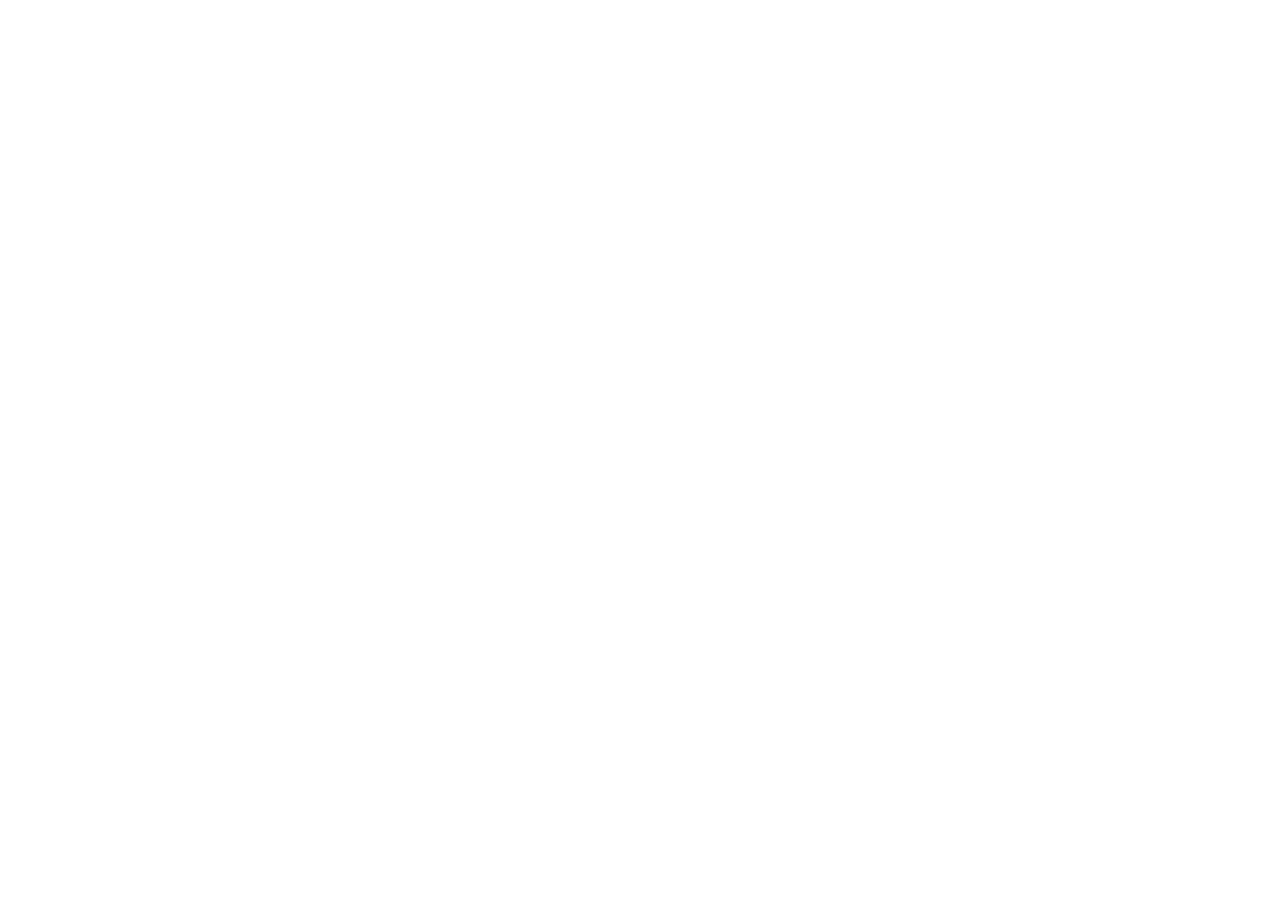
==== server/code/src/templates/index.html @ cc50f4d5 "change project structure" ====
<!DOCTYPE html>
<html>
  <head>
    <meta charset="utf-8">
    <title>Socket</title>
  </head>

  <body>
    <div id="messages-box"></div>
  </body>

  <script type="text/javascript">
    const socket = new WebSocket('ws://localhost:8080/ws');

    socket.addEventListener('open', function(e) {
      console.log('socket server connection has been opened');
    });

    socket.addEventListener('message', function(e) {
      console.log(e.data);
    });

    socket.addEventListener('close', function(e) {
      console.log('socket server connection has been closed');
    });

    socket.addEventListener('error', function(e) {
      console.log('socket server connection error', e);
    });
  </script>
</html>
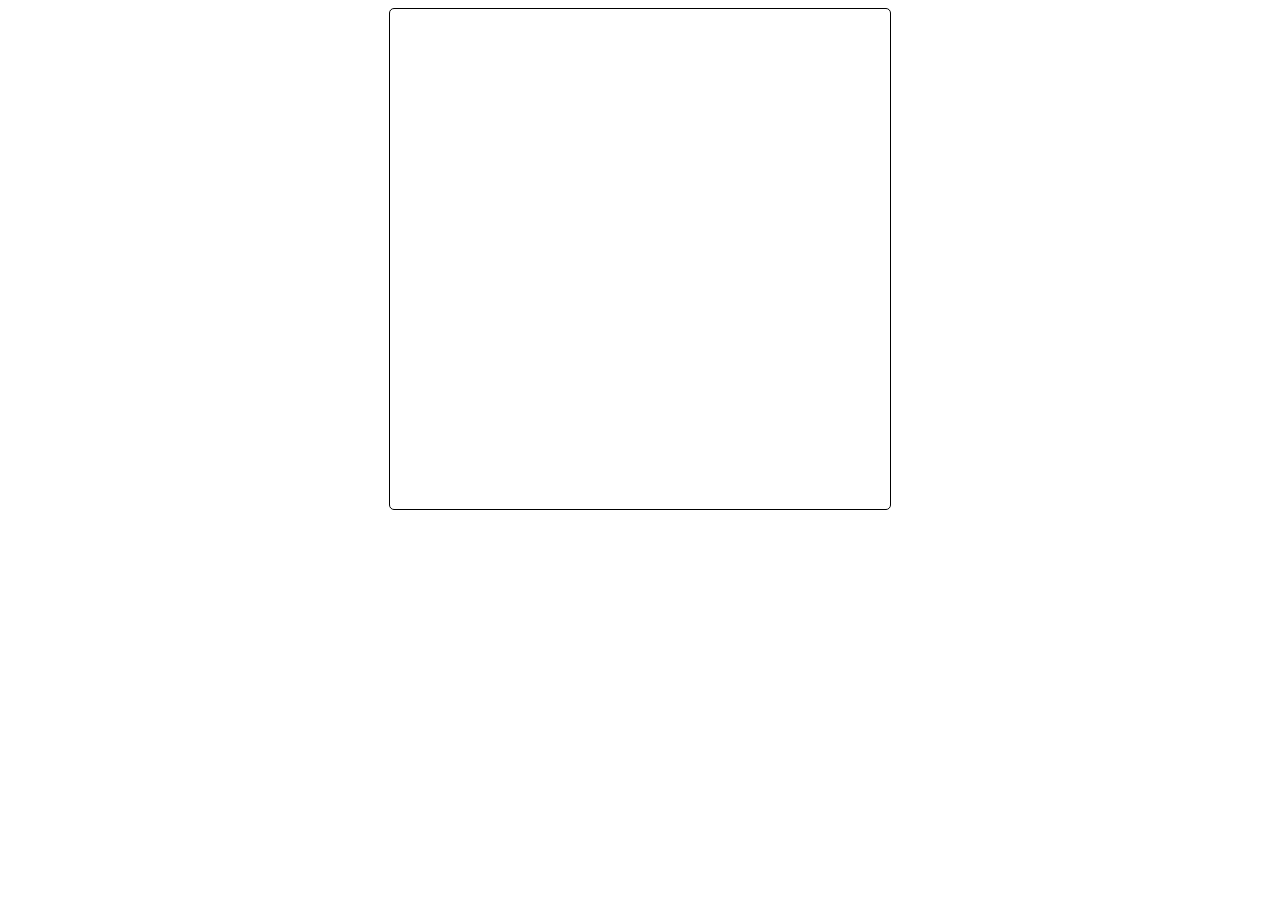
==== commit 9a14b185: "add messages box" ====
--- a/server/code/src/templates/index.html
+++ b/server/code/src/templates/index.html
@@ -3,6 +3,44 @@
   <head>
     <meta charset="utf-8">
     <title>Socket</title>
+
+    <style type="text/css">
+      #messages-box {
+        width: 500px;
+        height: 500px;
+        margin: auto;
+        border: 1px solid black;
+        border-radius: 5px;
+        overflow: auto;
+      }
+
+      .staff-message {
+        font-size: x-small;
+        text-align: center;
+        background-color: beige;
+        width: max-content;
+        margin: 10px auto;
+        padding: 2px;
+        border-radius: 5px;
+      }
+
+      .message-box{
+        background-color: aliceblue;
+        margin: 10px 5px;
+        border-radius: 5px;
+        width: 400px;
+      }
+
+      .message-sender {
+        font-size: xx-small;
+        font-weight: bold;
+        padding: 3px;
+      }
+
+      .user-message {
+        padding: 5px;
+      }
+    </style>
   </head>
 
   <body>
@@ -10,6 +48,37 @@
   </body>
 
   <script type="text/javascript">
+    function drawStaffMessage(text) {
+      let message = document.createElement('div');
+      message.classList.add('staff-message');
+      message.textContent = text;
+      let messagesBox = document.getElementById('messages-box');
+      messagesBox.appendChild(message);
+    }
+
+    function drawUserMessage(sender, text) {
+        let messageBox = document.createElement('div');
+        messageBox.classList.add('message-box');
+        let messageSender = document.createElement('div');
+        messageSender.classList.add('message-sender');
+        messageSender.textContent = sender;
+        messageBox.appendChild(messageSender);
+        let message = document.createElement('div');
+        message.classList.add('user-message');
+        message.textContent = text;
+        messageBox.appendChild(message);
+        let messagesBox = document.getElementById('messages-box');
+        messagesBox.appendChild(messageBox);
+    }
+
+    function drawMessage(data) {
+      if (data.sender == 'staff') {
+        drawStaffMessage(data.text);
+      } else {
+        drawUserMessage(data.sender, data.text);
+      }
+    }
+
     const socket = new WebSocket('ws://localhost:8080/ws');
 
     socket.addEventListener('open', function(e) {
@@ -17,7 +86,8 @@
     });
 
     socket.addEventListener('message', function(e) {
-      console.log(e.data);
+      let data = JSON.parse(e.data);
+      drawMessage(data);
     });
 
     socket.addEventListener('close', function(e) {
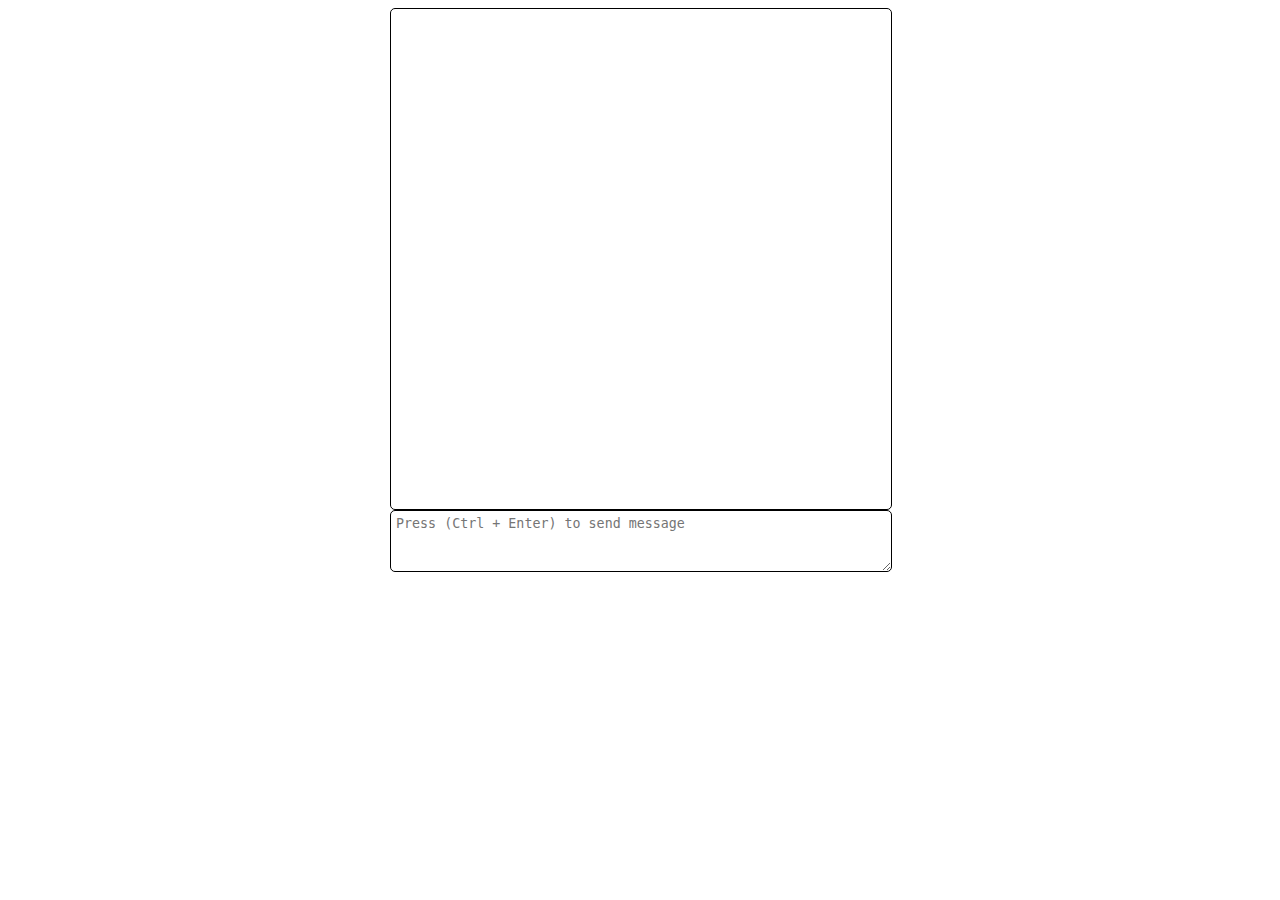
==== commit 3370dca6: "add text input" ====
--- a/server/code/src/templates/index.html
+++ b/server/code/src/templates/index.html
@@ -5,13 +5,25 @@
     <title>Socket</title>
 
     <style type="text/css">
+      #content {
+        width: 500px;
+        margin: auto;
+      }
+
       #messages-box {
         width: 500px;
         height: 500px;
-        margin: auto;
         border: 1px solid black;
         border-radius: 5px;
         overflow: auto;
+      }
+
+      #text-input {
+        width: 490px;
+        height: 50px;
+        border: 1px solid black;
+        border-radius: 5px;
+        padding: 5px;
       }
 
       .staff-message {
@@ -44,7 +56,10 @@
   </head>
 
   <body>
-    <div id="messages-box"></div>
+    <div id="content">
+      <div id="messages-box"></div>
+      <textarea id="text-input" placeholder="Press (Ctrl + Enter) to send message"></textarea>
+    </div>
   </body>
 
   <script type="text/javascript">
@@ -79,23 +94,36 @@
       }
     }
 
-    const socket = new WebSocket('ws://localhost:8080/ws');
+    document.addEventListener('DOMContentLoaded', function() {
+      const socket = new WebSocket('ws://localhost:8080/ws');
 
-    socket.addEventListener('open', function(e) {
-      console.log('socket server connection has been opened');
-    });
+      socket.addEventListener('open', function(e) {
+        console.log('socket server connection has been opened');
+      });
 
-    socket.addEventListener('message', function(e) {
-      let data = JSON.parse(e.data);
-      drawMessage(data);
-    });
+      socket.addEventListener('message', function(e) {
+        let data = JSON.parse(e.data);
+        drawMessage(data);
+      });
 
-    socket.addEventListener('close', function(e) {
-      console.log('socket server connection has been closed');
-    });
+      socket.addEventListener('close', function(e) {
+        console.log('socket server connection has been closed');
+      });
 
-    socket.addEventListener('error', function(e) {
-      console.log('socket server connection error', e);
+      socket.addEventListener('error', function(e) {
+        console.log('socket server connection error', e);
+      });
+
+      let textInput = document.getElementById('text-input');
+      textInput.addEventListener('keypress', (e) => {
+        if (e.charCode == 13 && e.ctrlKey) {
+          let value = textInput.value.trim();
+          if (value.length > 0) {
+            socket.send(textInput.value);
+            textInput.value = '';
+          }
+        }
+      });
     });
   </script>
 </html>
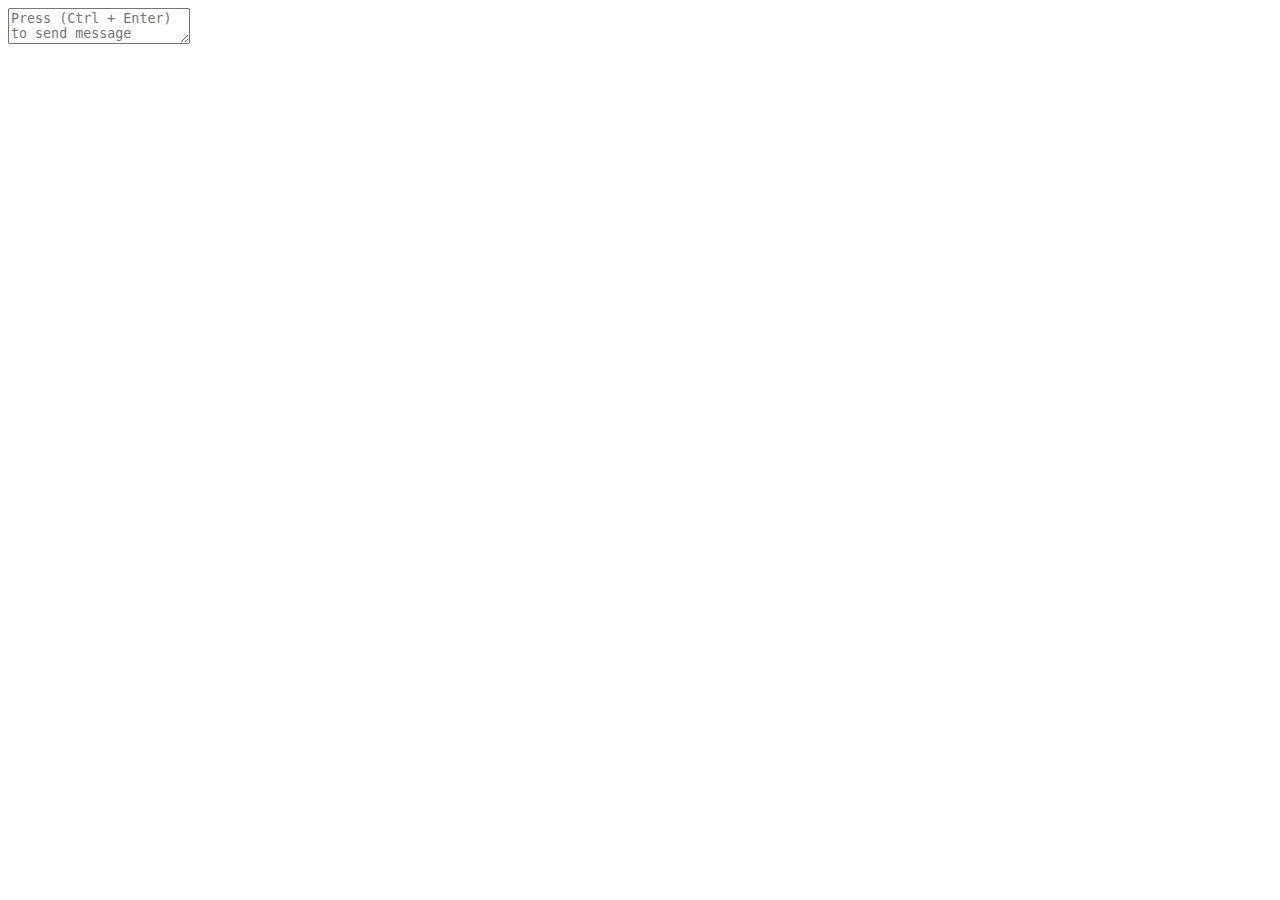
==== commit a4d1b857: "move static from html" ====
--- a/server/code/src/templates/index.html
+++ b/server/code/src/templates/index.html
@@ -4,55 +4,7 @@
     <meta charset="utf-8">
     <title>Socket</title>
 
-    <style type="text/css">
-      #content {
-        width: 500px;
-        margin: auto;
-      }
-
-      #messages-box {
-        width: 500px;
-        height: 500px;
-        border: 1px solid black;
-        border-radius: 5px;
-        overflow: auto;
-      }
-
-      #text-input {
-        width: 490px;
-        height: 50px;
-        border: 1px solid black;
-        border-radius: 5px;
-        padding: 5px;
-      }
-
-      .staff-message {
-        font-size: x-small;
-        text-align: center;
-        background-color: beige;
-        width: max-content;
-        margin: 10px auto;
-        padding: 2px;
-        border-radius: 5px;
-      }
-
-      .message-box{
-        background-color: aliceblue;
-        margin: 10px 5px;
-        border-radius: 5px;
-        width: 400px;
-      }
-
-      .message-sender {
-        font-size: xx-small;
-        font-weight: bold;
-        padding: 3px;
-      }
-
-      .user-message {
-        padding: 5px;
-      }
-    </style>
+    <link rel="stylesheet" type="text/css" href="/static/css/index.css">
   </head>
 
   <body>
@@ -62,68 +14,5 @@
     </div>
   </body>
 
-  <script type="text/javascript">
-    function drawStaffMessage(text) {
-      let message = document.createElement('div');
-      message.classList.add('staff-message');
-      message.textContent = text;
-      let messagesBox = document.getElementById('messages-box');
-      messagesBox.appendChild(message);
-    }
-
-    function drawUserMessage(sender, text) {
-        let messageBox = document.createElement('div');
-        messageBox.classList.add('message-box');
-        let messageSender = document.createElement('div');
-        messageSender.classList.add('message-sender');
-        messageSender.textContent = sender;
-        messageBox.appendChild(messageSender);
-        let message = document.createElement('div');
-        message.classList.add('user-message');
-        message.textContent = text;
-        messageBox.appendChild(message);
-        let messagesBox = document.getElementById('messages-box');
-        messagesBox.appendChild(messageBox);
-    }
-
-    function drawMessage(data) {
-      if (data.sender == 'staff') {
-        drawStaffMessage(data.text);
-      } else {
-        drawUserMessage(data.sender, data.text);
-      }
-    }
-
-    document.addEventListener('DOMContentLoaded', function() {
-      const socket = new WebSocket('ws://localhost:8080/ws');
-
-      socket.addEventListener('open', function(e) {
-        console.log('socket server connection has been opened');
-      });
-
-      socket.addEventListener('message', function(e) {
-        let data = JSON.parse(e.data);
-        drawMessage(data);
-      });
-
-      socket.addEventListener('close', function(e) {
-        console.log('socket server connection has been closed');
-      });
-
-      socket.addEventListener('error', function(e) {
-        console.log('socket server connection error', e);
-      });
-
-      let textInput = document.getElementById('text-input');
-      textInput.addEventListener('keypress', (e) => {
-        if (e.charCode == 13 && e.ctrlKey) {
-          let value = textInput.value.trim();
-          if (value.length > 0) {
-            socket.send(textInput.value);
-            textInput.value = '';
-          }
-        }
-      });
-    });
-  </script>
+  <script type="text/javascript" src="/static/js/index.js"></script>
 </html>
